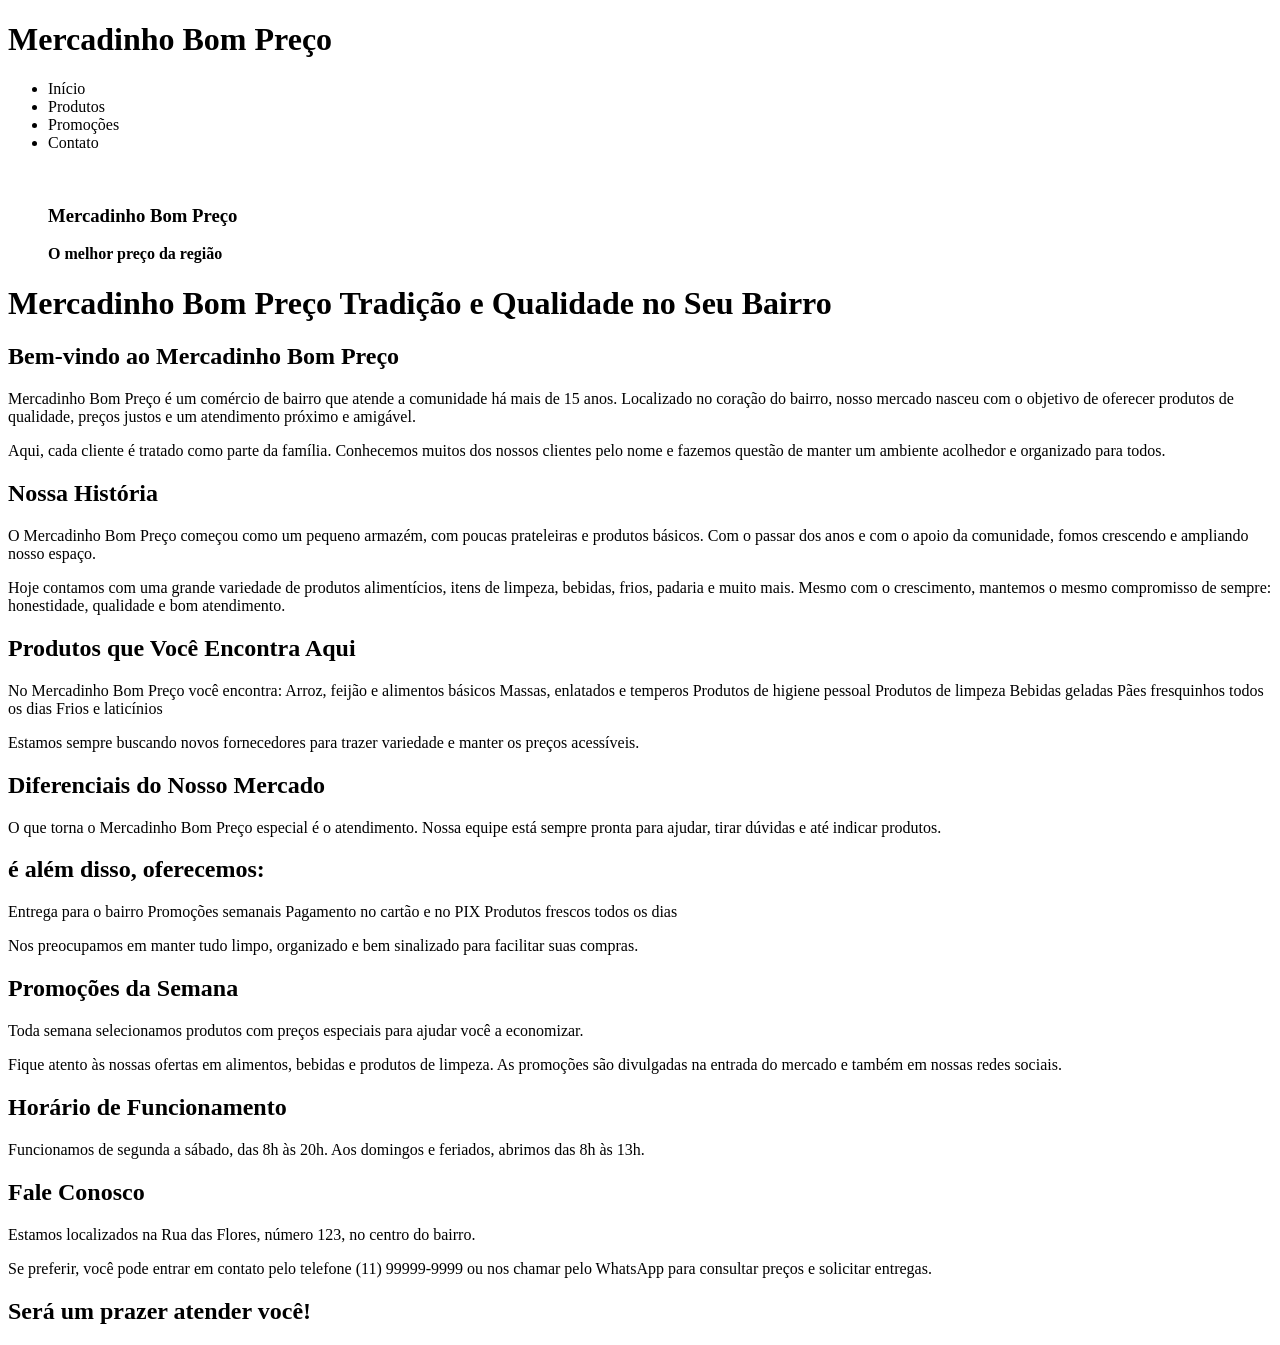
==== index.html @ 6120b8e6 "Add files via upload" ====
<!DOCTYPE html>
<html lang="pt-BR">
<head>
    <meta charset="UTF-8">
    <meta name="viewport" content="width=device-width, initial-scale=1.0">
    <title>Mercado Bom Preço</title>
    <link rel="stylesheet" type="text/css" href="estilo.css"/>
    
    
</head>
    
    


     

<header class="topo-site">
    <h1>Mercadinho Bom Preço</h1>

    <nav>
        <ul>
            <li>Início</li>
            <li>Produtos</li>
            <li>Promoções</li>
            <li>Contato</li>
        </ul>
    </nav>
</header>



<figure class="foto legenda">
<img src="" alt="">
   <figcaption>
    <h3>Mercadinho Bom Preço</h3>
    <p><b>O melhor preço da região</b></p>
   </figcaption>
</figure>
</header>


<body>
    
    
    <h1>Mercadinho Bom Preço Tradição e Qualidade no Seu Bairro</h1>
<h2>Bem-vindo ao Mercadinho Bom Preço</h2>

<p> Mercadinho Bom Preço é um comércio de bairro que atende a comunidade há mais de 15 anos. Localizado no coração do bairro, nosso mercado nasceu com o objetivo de oferecer produtos de qualidade, preços justos e um atendimento próximo e amigável.</p>
 
    

<p>Aqui, cada cliente é tratado como parte da família. Conhecemos muitos dos nossos clientes pelo nome e fazemos questão de manter um ambiente acolhedor e organizado para todos.</p>

<h2>Nossa História</h2>

<p>O Mercadinho Bom Preço começou como um pequeno armazém, com poucas prateleiras e produtos básicos. Com o passar dos anos e com o apoio da comunidade, fomos crescendo e ampliando nosso espaço.</p>

<p>Hoje contamos com uma grande variedade de produtos alimentícios, itens de limpeza, bebidas, frios, padaria e muito mais. Mesmo com o crescimento, mantemos o mesmo compromisso de sempre: honestidade, qualidade e bom atendimento.</p>

<h2>Produtos que Você Encontra Aqui</h2>

No Mercadinho Bom Preço você encontra:

Arroz, feijão e alimentos básicos

Massas, enlatados e temperos

Produtos de higiene pessoal

Produtos de limpeza

Bebidas geladas

Pães fresquinhos todos os dias

Frios e laticínios

<p>Estamos sempre buscando novos fornecedores para trazer variedade e manter os preços acessíveis.</p>

<h2> Diferenciais do Nosso Mercado</h2>


<p>O que torna o Mercadinho Bom Preço especial é o atendimento. Nossa equipe está sempre pronta para ajudar, tirar dúvidas e até indicar produtos.</p>

<h2>é além disso, oferecemos:</h2>

Entrega para o bairro

Promoções semanais

Pagamento no cartão e no PIX

Produtos frescos todos os dias

<p>Nos preocupamos em manter tudo limpo, organizado e bem sinalizado para facilitar suas compras.</p>

<h2>Promoções da Semana</h2>

<p>Toda semana selecionamos produtos com preços especiais para ajudar você a economizar.</p>

<p>Fique atento às nossas ofertas em alimentos, bebidas e produtos de limpeza. As promoções são divulgadas na entrada do mercado e também em nossas redes sociais.</p>

<h2>Horário de Funcionamento</h2>

<p>Funcionamos de segunda a sábado, das 8h às 20h.
Aos domingos e feriados, abrimos das 8h às 13h.</p>

<h2>Fale Conosco</h2>

<p>Estamos localizados na Rua das Flores, número 123, no centro do bairro.</p>

<p>Se preferir, você pode entrar em contato pelo telefone (11) 99999-9999 ou nos chamar pelo WhatsApp para consultar preços e solicitar entregas.</p>

<h2>Será um prazer atender você!</h2>



    
</body>
</html>
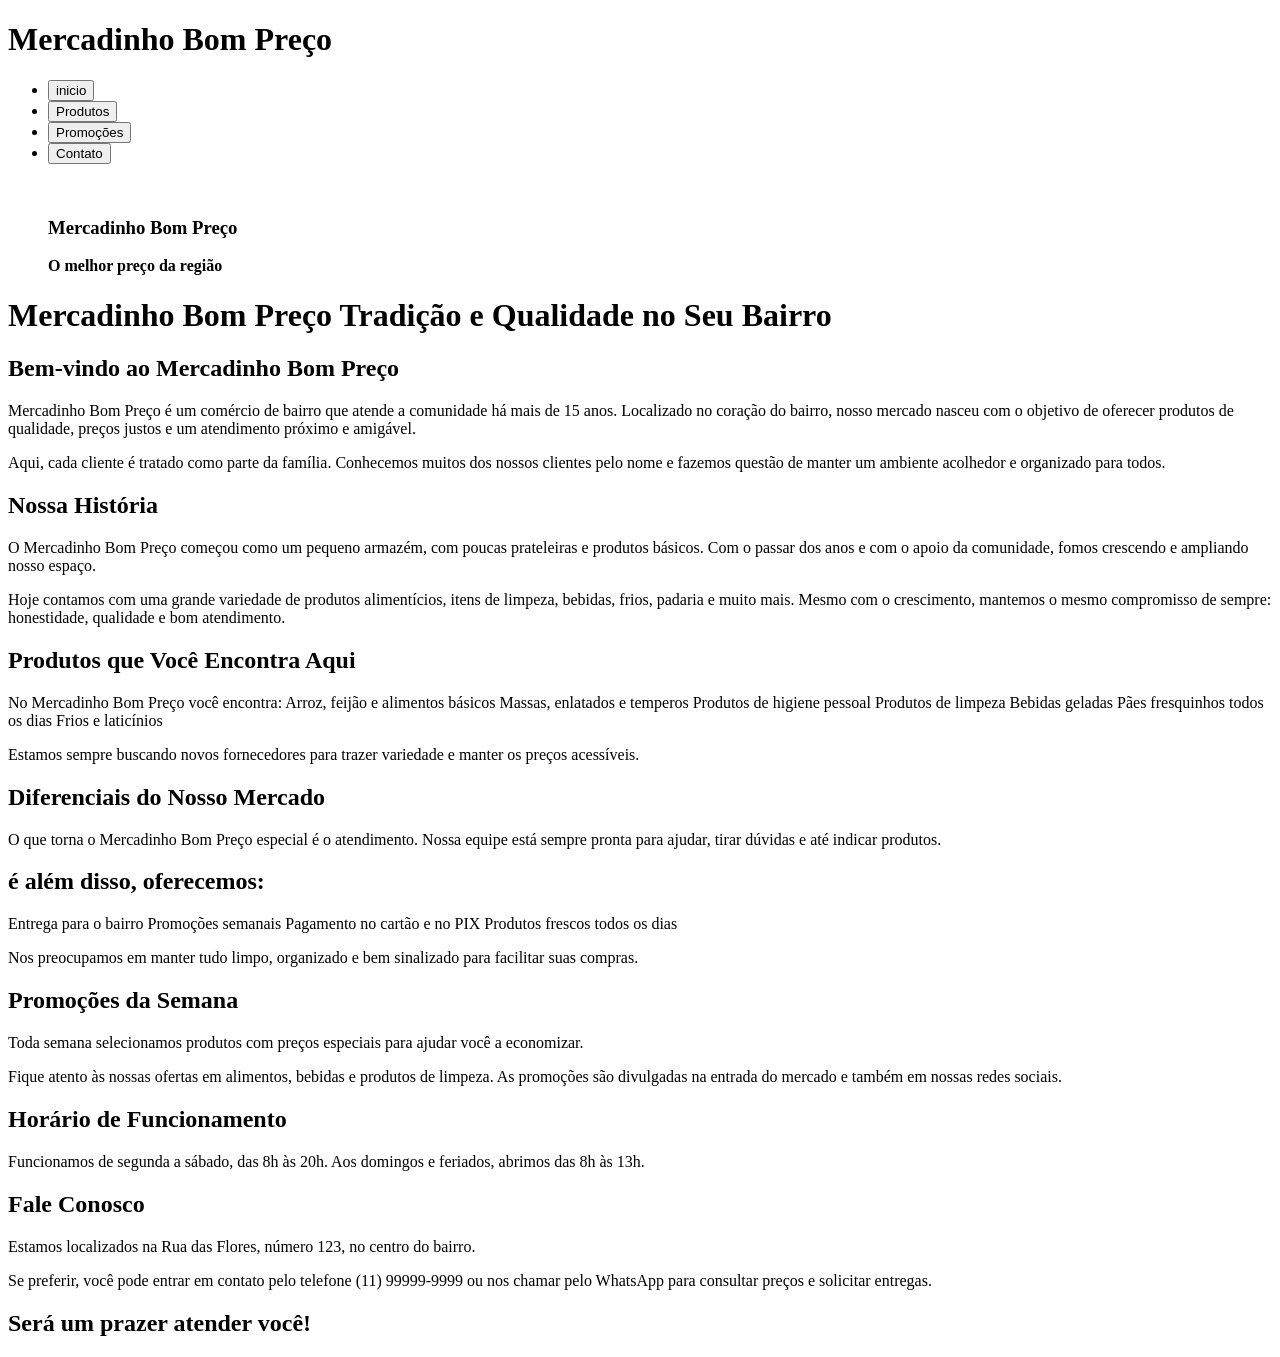
==== commit de9f8817: "Add files via upload" ====
--- a/index.html
+++ b/index.html
@@ -19,10 +19,10 @@
 
     <nav>
         <ul>
-            <li>Início</li>
-            <li>Produtos</li>
-            <li>Promoções</li>
-            <li>Contato</li>
+            <li><button class="inicio-button">inicio</button></li>
+            <li><button class="produtos-button">Produtos</button></li>
+            <li><button class="promoções-button">Promoções</button></li>
+            <li><button class="contato-button">Contato</button></li>
         </ul>
     </nav>
 </header>
